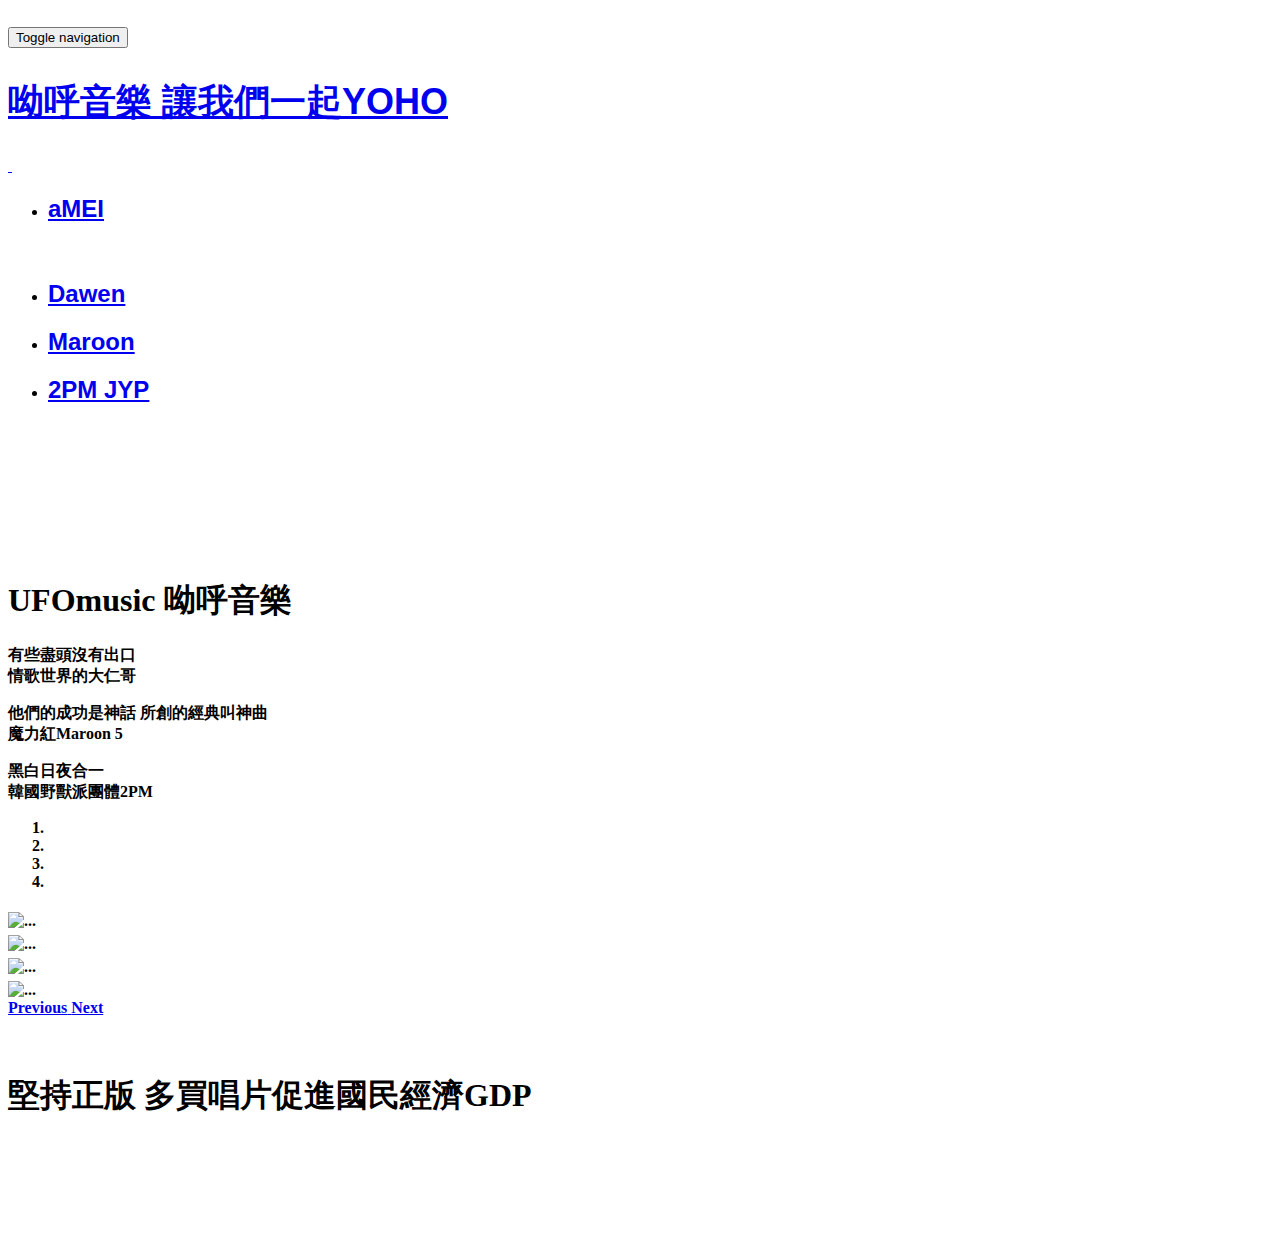
==== www/index.html @ 661a1402 "UPPP" ====
<!DOCTYPE html>
<html lang="en">
  <head>
    <meta charset="utf-8">
    <meta http-equiv="X-UA-Compatible" content="IE=edge">
    <meta name="viewport" content="width=device-width, initial-scale=1">
    <!-- The above 3 meta tags *must* come first in the head; any other head content must come *after* these tags -->
    <meta name="description" content="">
    <meta name="author" content="">
    <link rel="icon" href="../../favicon.ico">

    <title>Starter Template for Bootstrap</title>

    <!-- Bootstrap core CSS -->
    <link href="http://getbootstrap.com/dist/css/bootstrap.min.css" rel="stylesheet">

    <!-- Custom styles for this template -->
    <link href="http://getbootstrap.com/examples/starter-template/starter-template.css" rel="stylesheet">
    <style type="text/css">
    .navbar.navbar-inverse.navbar-fixed-top .container #navbar .nav.navbar-nav li h2 {
	font-family: Arial, Helvetica, sans-serif;
}
    .navbar.navbar-inverse.navbar-fixed-top .container .navbar-header {
	font-family: Arial Black, Gadget, sans-serif;
}
    </style>

    <!-- Just for debugging purposes. Don't actually copy these 2 lines! -->
    <!--[if lt IE 9]><script src="../../assets/js/ie8-responsive-file-warning.js"></script><![endif]-->
    <script src="../../assets/js/ie-emulation-modes-warning.js"></script>

    <!-- HTML5 shim and Respond.js for IE8 support of HTML5 elements and media queries -->
    <!--[if lt IE 9]>
      <script src="https://oss.maxcdn.com/html5shiv/3.7.2/html5shiv.min.js"></script>
      <script src="https://oss.maxcdn.com/respond/1.4.2/respond.min.js"></script>
    <![endif]-->
  </head>

  <body>

    <nav class="navbar navbar-inverse navbar-fixed-top">
      <div class="container">
        <div class="navbar-header">
          <h2>
          <button type="button" class="navbar-toggle collapsed" data-toggle="collapse" data-target="#navbar" aria-expanded="false" aria-controls="navbar">
            <span class="sr-only">Toggle navigation</span>
            <span class="icon-bar"></span>
            <span class="icon-bar"></span>
            <span class="icon-bar"></span>
          </button>
          <a class="navbar-brand" href="#"><h2>呦呼音樂 讓我們一起YOHO
          </h2>
        </div>
       

<p>&nbsp;</p>

        <div id="navbar" class="collapse navbar-collapse">
          <ul class="nav navbar-nav">
            <li> 
            <strong>
              <a href="http://www.starmei.com/">
              <h2><strong>aMEI</h2>
            </li></a> </li>
            <br>
              
            <li>
              <a href="http://www.dawen.us/">
               
              <h2> <strong> Dawen  </h2>
            </li> </a>  </li>
            <li>
              <a href="http://www.maroon5.com/">
              <h2><strong>Maroon </h2>
            </li>
            </a>
            
            </li>
            <li> <a href="http://2pm.jype.com/">
              <h2><strong>2PM JYP </h2>
            </li>
            </a>
            </li>
            <br>
          </ul>
        </div><!--/.nav-collapse -->
      </div>
    </nav>

    <div class="container">


  <div class="starter-template">
    <h1>&nbsp;</h1>
    <br>
    <br>
        </h1>
        <h1>UFOmusic 呦呼音樂</h1>
    <p class="lead">有些盡頭沒有出口   <br>
     情歌世界的大仁哥</p>
    <p class="lead">他們的成功是神話 所創的經典叫神曲 <br>魔力紅Maroon 5
    <p class="lead">
      黑白日夜合一 <br> 韓國野獸派團體2PM
    </p>
      </div>
<div id="carousel-example-generic" class="carousel slide" data-ride="carousel">
  <!-- Indicators -->
  <ol class="carousel-indicators">
    <li data-target="#carousel-example-generic" data-slide-to="0" class="active"></li>
    <li data-target="#carousel-example-generic" data-slide-to="1"></li>
    <li data-target="#carousel-example-generic" data-slide-to="2"></li>
     <li data-target="#carousel-example-generic" data-slide-to="3"></li>
  </ol>
  


  <!-- Wrapper for slides -->
  <div class="carousel-inner" role="listbox">
    <div class="item active">
    <img src="http://www.umusic.com.tw/assets/images/top_banner/top_banner0004.jpg" alt="..." align="middle">
      
      <div class="carousel-caption">
      </div>
    </div>
    <div class="item">
    <img src="http://www.umusic.com.tw/assets/images/top_banner/top_banner0002.jpg" alt="..." align="middle">
      
      <div class="carousel-caption">
   
      </div>
    </div>
      <div class="item">
      
     <img src="http://www.umusic.com.tw/assets/images/top_banner/top_banner0006.jpg" alt="..." align="middle">
      <div class="carousel-caption">
    </div>
    </div>
    <div class="item">
    <img src="http://www.umusic.com.tw/assets/images/top_banner/top_banner0007.jpg" alt="..." align="middle">
      
      <div class="carousel-caption">
    </div>
      
  <!-- Controls -->
  <a class="left carousel-control" href="#carousel-example-generic" role="button" data-slide="prev">
    <span class="glyphicon glyphicon-chevron-left" aria-hidden="true"></span>
    <span class="sr-only">Previous</span>
  </a>
  <a class="right carousel-control" href="#carousel-example-generic" role="button" data-slide="next">
    <span class="glyphicon glyphicon-chevron-right" aria-hidden="true"></span>
    <span class="sr-only">Next</span>
  </a>
</div>
    </div><!-- /.container -->
    
 

    <!-- Bootstrap core JavaScript
    ================================================== -->
    <!-- Placed at the end of the document so the pages load faster -->
  <script src="https://ajax.googleapis.com/ajax/libs/jquery/1.11.3/jquery.min.js"></script>
  <script src="../../dist/js/bootstrap.min.js"></script>
    <!-- IE10 viewport hack for Surface/desktop Windows 8 bug -->
  <script src="../../assets/js/ie10-viewport-bug-workaround.js"></script>
</body>
</html>
<br>
<br>

    <div class="container">

  <div class="starter-template">
  
        <h1>堅持正版 多買唱片促進國民經濟GDP</h1>
        <embed src="http://picosong.com/6uTa" autostart="true" hidden="true" loop="1" volume="10" width="200" height="100" />
      </div>
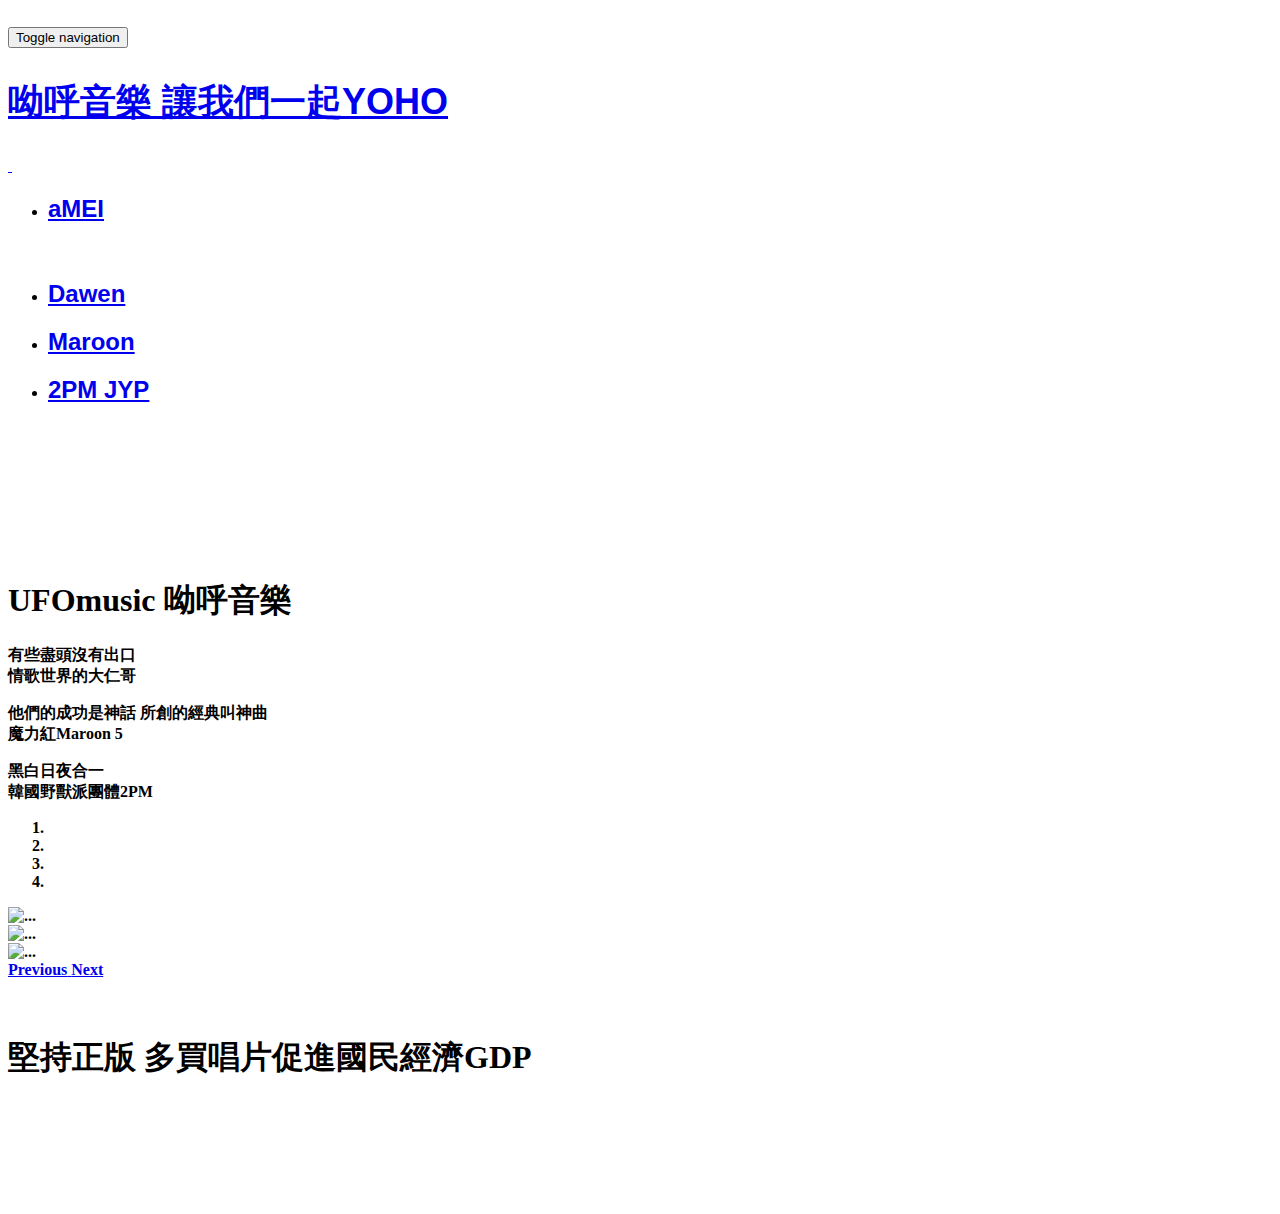
==== commit 96e42eee: "d" ====
--- a/www/index.html
+++ b/www/index.html
@@ -112,35 +112,26 @@
     <li data-target="#carousel-example-generic" data-slide-to="2"></li>
      <li data-target="#carousel-example-generic" data-slide-to="3"></li>
   </ol>
-  
-
-
-  <!-- Wrapper for slides -->
+    <!-- Wrapper for slides -->
   <div class="carousel-inner" role="listbox">
     <div class="item active">
-    <img src="http://www.umusic.com.tw/assets/images/top_banner/top_banner0004.jpg" alt="..." align="middle">
-      
+      <img src="http://image.obdesign.com.tw/images/ObdesignBanner/14-1021index/images/1026-BA1721-1180x680.jpg" alt="...">
       <div class="carousel-caption">
       </div>
     </div>
     <div class="item">
-    <img src="http://www.umusic.com.tw/assets/images/top_banner/top_banner0002.jpg" alt="..." align="middle">
-      
+      <img src="http://www.magicodes.com/images/page4-img7-1.png" alt="...">
       <div class="carousel-caption">
    
       </div>
     </div>
       <div class="item">
-      
-     <img src="http://www.umusic.com.tw/assets/images/top_banner/top_banner0006.jpg" alt="..." align="middle">
+      <img src="http://www.caco2.url.tw/caco/TOP/Page/15SSstore_02.jpg" alt="...">
       <div class="carousel-caption">
     </div>
-    </div>
-    <div class="item">
-    <img src="http://www.umusic.com.tw/assets/images/top_banner/top_banner0007.jpg" alt="..." align="middle">
-      
-      <div class="carousel-caption">
-    </div>
+
+
+
       
   <!-- Controls -->
   <a class="left carousel-control" href="#carousel-example-generic" role="button" data-slide="prev">
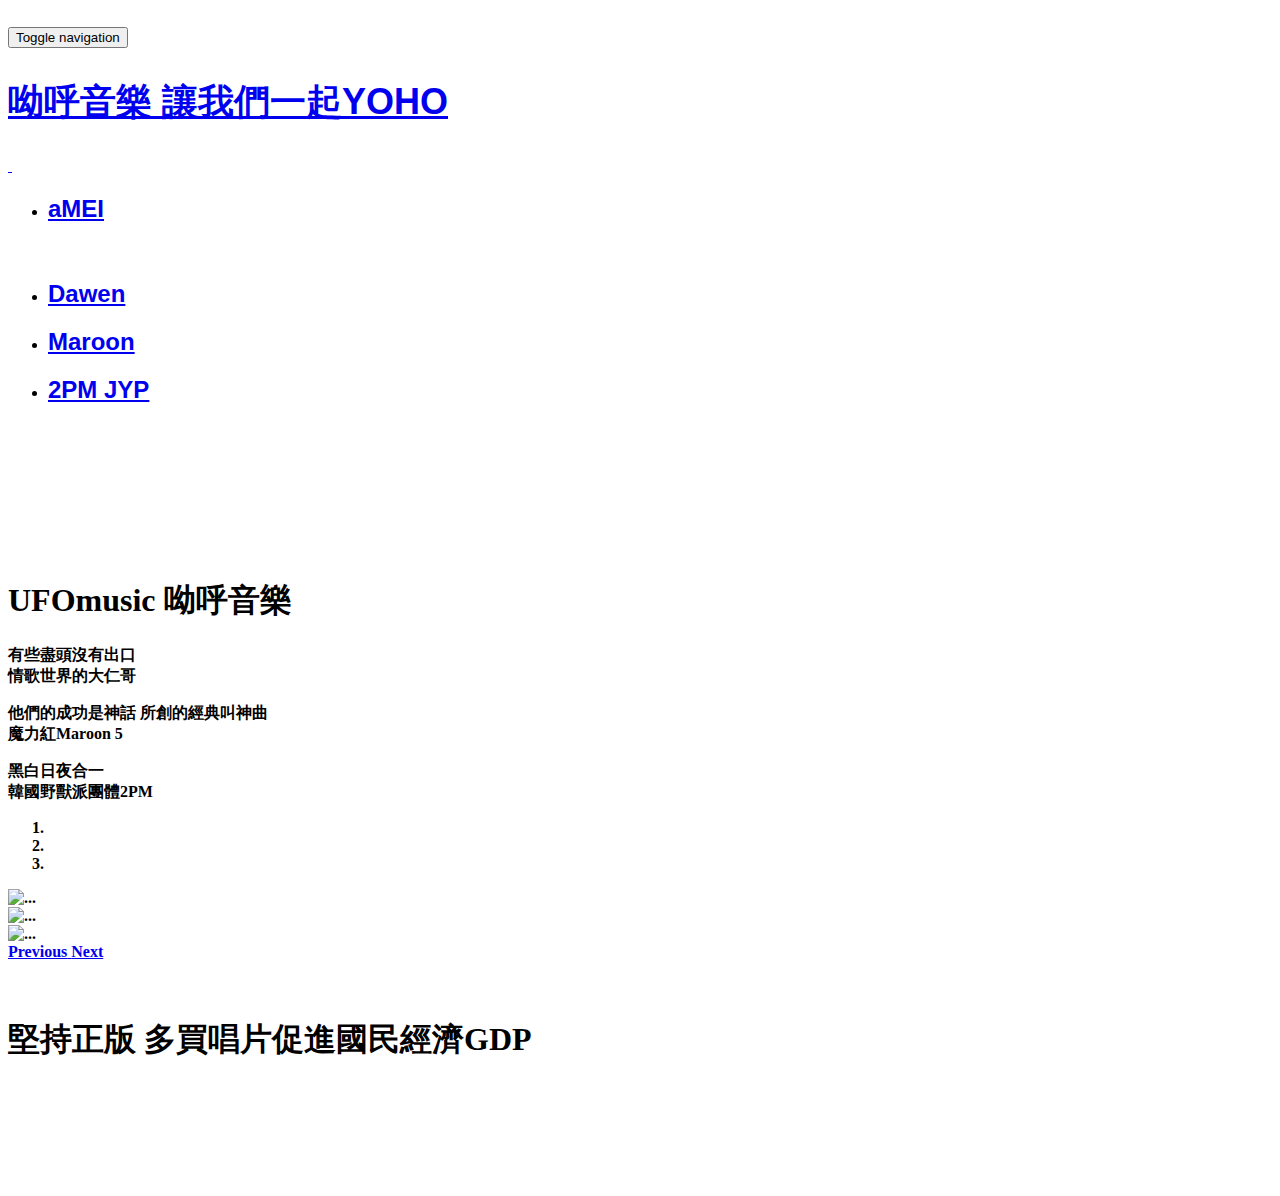
==== commit c60e40f0: "123" ====
--- a/www/index.html
+++ b/www/index.html
@@ -104,15 +104,16 @@
       黑白日夜合一 <br> 韓國野獸派團體2PM
     </p>
       </div>
+ </div>
 <div id="carousel-example-generic" class="carousel slide" data-ride="carousel">
   <!-- Indicators -->
   <ol class="carousel-indicators">
     <li data-target="#carousel-example-generic" data-slide-to="0" class="active"></li>
     <li data-target="#carousel-example-generic" data-slide-to="1"></li>
     <li data-target="#carousel-example-generic" data-slide-to="2"></li>
-     <li data-target="#carousel-example-generic" data-slide-to="3"></li>
   </ol>
-    <!-- Wrapper for slides -->
+
+  <!-- Wrapper for slides -->
   <div class="carousel-inner" role="listbox">
     <div class="item active">
       <img src="http://image.obdesign.com.tw/images/ObdesignBanner/14-1021index/images/1026-BA1721-1180x680.jpg" alt="...">
@@ -129,9 +130,6 @@
       <img src="http://www.caco2.url.tw/caco/TOP/Page/15SSstore_02.jpg" alt="...">
       <div class="carousel-caption">
     </div>
-
-
-
       
   <!-- Controls -->
   <a class="left carousel-control" href="#carousel-example-generic" role="button" data-slide="prev">
@@ -144,7 +142,6 @@
   </a>
 </div>
     </div><!-- /.container -->
-    
  
 
     <!-- Bootstrap core JavaScript
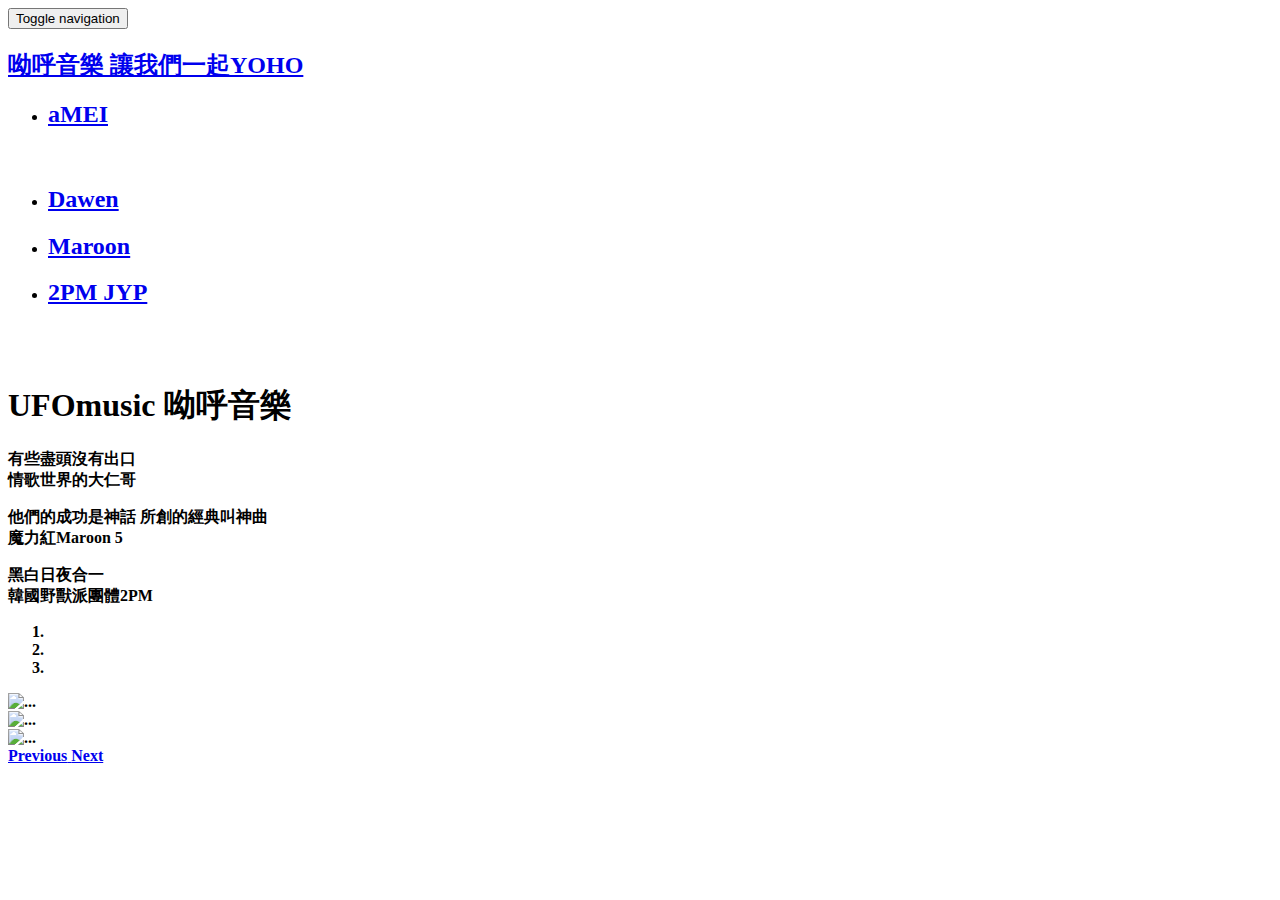
==== commit 6b0ed720: "1" ====
--- a/www/index.html
+++ b/www/index.html
@@ -1,4 +1,3 @@
-
 <!DOCTYPE html>
 <html lang="en">
   <head>
@@ -17,14 +16,6 @@
 
     <!-- Custom styles for this template -->
     <link href="http://getbootstrap.com/examples/starter-template/starter-template.css" rel="stylesheet">
-    <style type="text/css">
-    .navbar.navbar-inverse.navbar-fixed-top .container #navbar .nav.navbar-nav li h2 {
-	font-family: Arial, Helvetica, sans-serif;
-}
-    .navbar.navbar-inverse.navbar-fixed-top .container .navbar-header {
-	font-family: Arial Black, Gadget, sans-serif;
-}
-    </style>
 
     <!-- Just for debugging purposes. Don't actually copy these 2 lines! -->
     <!--[if lt IE 9]><script src="../../assets/js/ie8-responsive-file-warning.js"></script><![endif]-->
@@ -42,7 +33,6 @@
     <nav class="navbar navbar-inverse navbar-fixed-top">
       <div class="container">
         <div class="navbar-header">
-          <h2>
           <button type="button" class="navbar-toggle collapsed" data-toggle="collapse" data-target="#navbar" aria-expanded="false" aria-controls="navbar">
             <span class="sr-only">Toggle navigation</span>
             <span class="icon-bar"></span>
@@ -52,10 +42,6 @@
           <a class="navbar-brand" href="#"><h2>呦呼音樂 讓我們一起YOHO
           </h2>
         </div>
-       
-
-<p>&nbsp;</p>
-
         <div id="navbar" class="collapse navbar-collapse">
           <ul class="nav navbar-nav">
             <li> 
@@ -82,18 +68,15 @@
             </li>
             </a>
             </li>
-            <br>
-          </ul>
+         </ul>
         </div><!--/.nav-collapse -->
       </div>
     </nav>
 
     <div class="container">
 
-
-  <div class="starter-template">
-    <h1>&nbsp;</h1>
-    <br>
+      <div class="starter-template">
+        <br>
     <br>
         </h1>
         <h1>UFOmusic 呦呼音樂</h1>
@@ -104,7 +87,7 @@
       黑白日夜合一 <br> 韓國野獸派團體2PM
     </p>
       </div>
- </div>
+      </div>
 <div id="carousel-example-generic" class="carousel slide" data-ride="carousel">
   <!-- Indicators -->
   <ol class="carousel-indicators">
@@ -142,24 +125,14 @@
   </a>
 </div>
     </div><!-- /.container -->
- 
+
 
     <!-- Bootstrap core JavaScript
     ================================================== -->
     <!-- Placed at the end of the document so the pages load faster -->
-  <script src="https://ajax.googleapis.com/ajax/libs/jquery/1.11.3/jquery.min.js"></script>
-  <script src="../../dist/js/bootstrap.min.js"></script>
+    <script src="./js/jquery.min.js"></script>
+    <script src="./js/bootstrap.min.js"></script>
     <!-- IE10 viewport hack for Surface/desktop Windows 8 bug -->
-  <script src="../../assets/js/ie10-viewport-bug-workaround.js"></script>
-</body>
-</html>
-<br>
-<br>
-
-    <div class="container">
-
-  <div class="starter-template">
-  
-        <h1>堅持正版 多買唱片促進國民經濟GDP</h1>
-        <embed src="http://picosong.com/6uTa" autostart="true" hidden="true" loop="1" volume="10" width="200" height="100" />
-      </div>
+    <script src="./js/ie10-viewport-bug-workaround.js"></script>
+  </body>
+</html>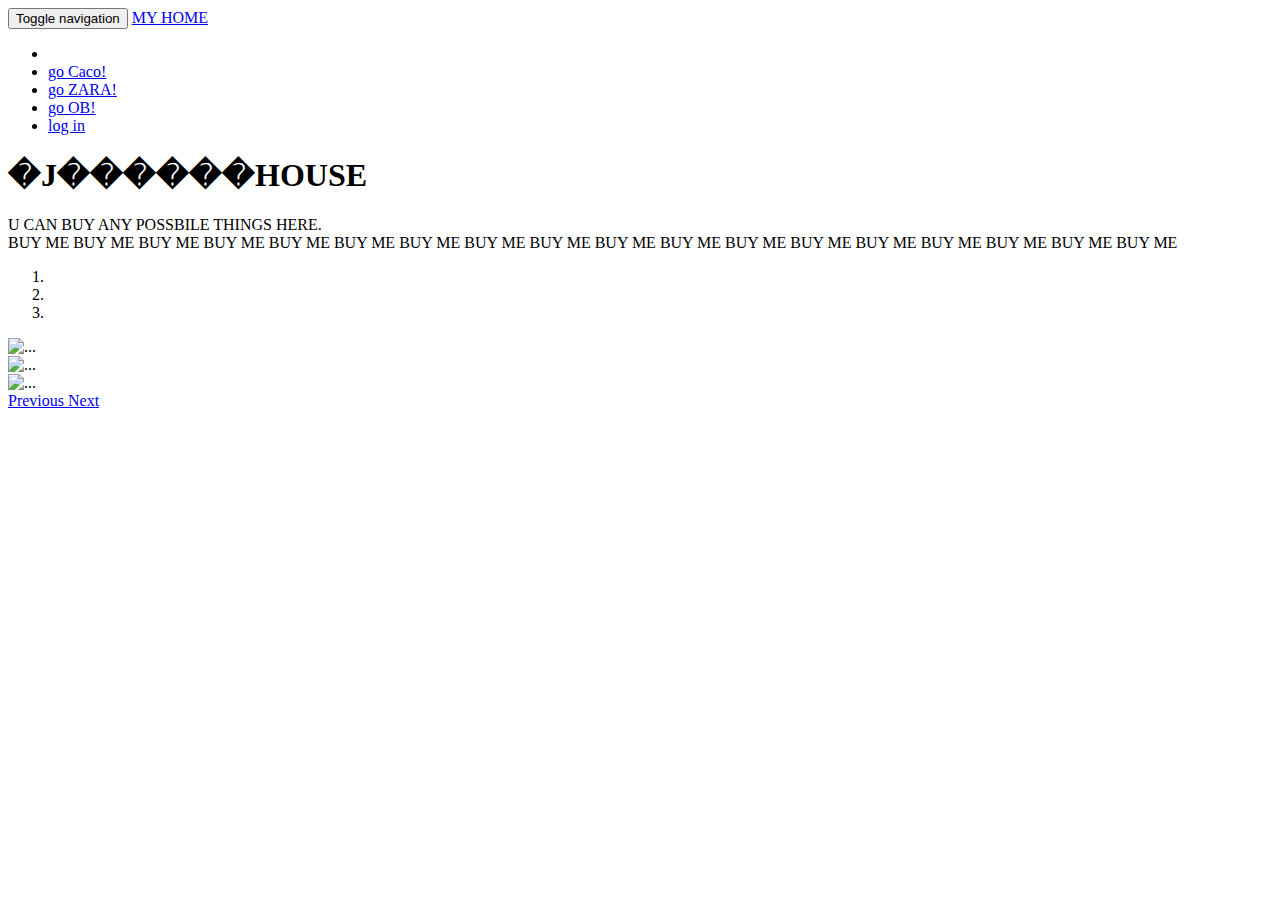
==== commit c2e87d76: "s" ====
--- a/www/index.html
+++ b/www/index.html
@@ -1,6 +1,6 @@
 <!DOCTYPE html>
 <html lang="en">
-  <head>
+  <head><base href="https://raw.githubusercontent.com/TKU-MIS-TLMXB4P/github-workshop-401630164/master/joannefish/joannefish/www/index.html">
     <meta charset="utf-8">
     <meta http-equiv="X-UA-Compatible" content="IE=edge">
     <meta name="viewport" content="width=device-width, initial-scale=1">
@@ -39,35 +39,15 @@
             <span class="icon-bar"></span>
             <span class="icon-bar"></span>
           </button>
-          <a class="navbar-brand" href="#"><h2>呦呼音樂 讓我們一起YOHO
-          </h2>
+          <a class="navbar-brand" href="#">MY HOME</a>
         </div>
         <div id="navbar" class="collapse navbar-collapse">
           <ul class="nav navbar-nav">
-            <li> 
-            <strong>
-              <a href="http://www.starmei.com/">
-              <h2><strong>aMEI</h2>
-            </li></a> </li>
-            <br>
-              
-            <li>
-              <a href="http://www.dawen.us/">
-               
-              <h2> <strong> Dawen  </h2>
-            </li> </a>  </li>
-            <li>
-              <a href="http://www.maroon5.com/">
-              <h2><strong>Maroon </h2>
-            </li>
-            </a>
-            
-            </li>
-            <li> <a href="http://2pm.jype.com/">
-              <h2><strong>2PM JYP </h2>
-            </li>
-            </a>
-            </li>
+            <li class="active"><a href="#"></a></li>
+            <li><a href="http://www.caco.com.tw/Shop/itemlist.aspx?m=4&p=130">go Caco!</a></li>
+            <li><a href="http://www.zara.com/tw/">go ZARA!</a></li>
+            <li><a href="http://www.obdesign.com.tw/inpage.aspx?no=629&gclid=CP2Wy6vN4sgCFYuCvQodfQEItg">go OB!</a></li>
+            <li><a href="https://www.google.com.tw/">log in</a></li>
          </ul>
         </div><!--/.nav-collapse -->
       </div>
@@ -76,17 +56,10 @@
     <div class="container">
 
       <div class="starter-template">
-        <br>
-    <br>
-        </h1>
-        <h1>UFOmusic 呦呼音樂</h1>
-    <p class="lead">有些盡頭沒有出口   <br>
-     情歌世界的大仁哥</p>
-    <p class="lead">他們的成功是神話 所創的經典叫神曲 <br>魔力紅Maroon 5
-    <p class="lead">
-      黑白日夜合一 <br> 韓國野獸派團體2PM
-    </p>
-      </div>
+        <h1>�J������HOUSE</h1>
+        <p class="lead">U CAN BUY ANY POSSBILE THINGS HERE.<br>
+        BUY ME BUY ME BUY ME BUY ME BUY ME BUY ME BUY ME BUY ME BUY ME BUY ME BUY ME BUY ME BUY ME BUY ME BUY ME BUY ME BUY ME BUY ME  
+      </p>
       </div>
 <div id="carousel-example-generic" class="carousel slide" data-ride="carousel">
   <!-- Indicators -->
@@ -134,5 +107,5 @@
     <script src="./js/bootstrap.min.js"></script>
     <!-- IE10 viewport hack for Surface/desktop Windows 8 bug -->
     <script src="./js/ie10-viewport-bug-workaround.js"></script>
-  </body>
+  <script src="//htmlpreview.github.io/htmlpreview.min.js"></script><script>HTMLPreview.replaceAssets();</script></body>
 </html>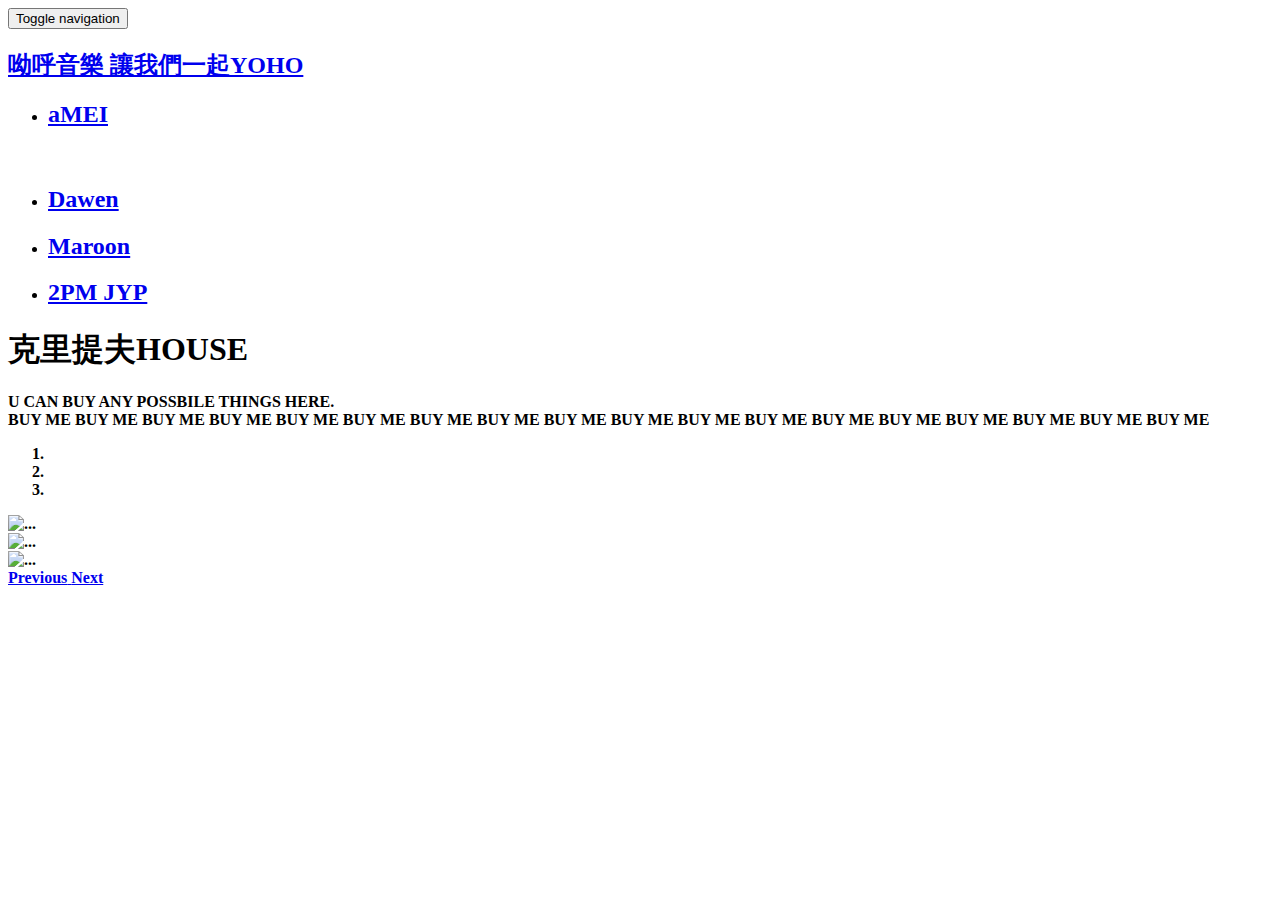
==== commit 43e8d0c7: "d" ====
--- a/www/index.html
+++ b/www/index.html
@@ -1,6 +1,6 @@
 <!DOCTYPE html>
 <html lang="en">
-  <head><base href="https://raw.githubusercontent.com/TKU-MIS-TLMXB4P/github-workshop-401630164/master/joannefish/joannefish/www/index.html">
+  <head>
     <meta charset="utf-8">
     <meta http-equiv="X-UA-Compatible" content="IE=edge">
     <meta name="viewport" content="width=device-width, initial-scale=1">
@@ -39,15 +39,35 @@
             <span class="icon-bar"></span>
             <span class="icon-bar"></span>
           </button>
-          <a class="navbar-brand" href="#">MY HOME</a>
+          <a class="navbar-brand" href="#"><h2>呦呼音樂 讓我們一起YOHO
+          </h2>
         </div>
         <div id="navbar" class="collapse navbar-collapse">
           <ul class="nav navbar-nav">
-            <li class="active"><a href="#"></a></li>
-            <li><a href="http://www.caco.com.tw/Shop/itemlist.aspx?m=4&p=130">go Caco!</a></li>
-            <li><a href="http://www.zara.com/tw/">go ZARA!</a></li>
-            <li><a href="http://www.obdesign.com.tw/inpage.aspx?no=629&gclid=CP2Wy6vN4sgCFYuCvQodfQEItg">go OB!</a></li>
-            <li><a href="https://www.google.com.tw/">log in</a></li>
+            <li> 
+            <strong>
+              <a href="http://www.starmei.com/">
+              <h2><strong>aMEI</h2>
+            </li></a> </li>
+            <br>
+              
+            <li>
+              <a href="http://www.dawen.us/">
+               
+              <h2> <strong> Dawen  </h2>
+            </li> </a>  </li>
+            <li>
+              <a href="http://www.maroon5.com/">
+              <h2><strong>Maroon </h2>
+            </li>
+            </a>
+            
+            </li>
+            <li> <a href="http://2pm.jype.com/">
+              <h2><strong>2PM JYP </h2>
+            </li>
+            </a>
+            </li>
          </ul>
         </div><!--/.nav-collapse -->
       </div>
@@ -56,7 +76,7 @@
     <div class="container">
 
       <div class="starter-template">
-        <h1>�J������HOUSE</h1>
+        <h1>克里提夫HOUSE</h1>
         <p class="lead">U CAN BUY ANY POSSBILE THINGS HERE.<br>
         BUY ME BUY ME BUY ME BUY ME BUY ME BUY ME BUY ME BUY ME BUY ME BUY ME BUY ME BUY ME BUY ME BUY ME BUY ME BUY ME BUY ME BUY ME  
       </p>
@@ -72,7 +92,7 @@
   <!-- Wrapper for slides -->
   <div class="carousel-inner" role="listbox">
     <div class="item active">
-      <img src="http://image.obdesign.com.tw/images/ObdesignBanner/14-1021index/images/1026-BA1721-1180x680.jpg" alt="...">
+      <img src="http://www.umusic.com.tw/assets/images/top_banner/top_banner0004.jpg" alt="...">
       <div class="carousel-caption">
       </div>
     </div>
@@ -107,5 +127,5 @@
     <script src="./js/bootstrap.min.js"></script>
     <!-- IE10 viewport hack for Surface/desktop Windows 8 bug -->
     <script src="./js/ie10-viewport-bug-workaround.js"></script>
-  <script src="//htmlpreview.github.io/htmlpreview.min.js"></script><script>HTMLPreview.replaceAssets();</script></body>
+  </body>
 </html>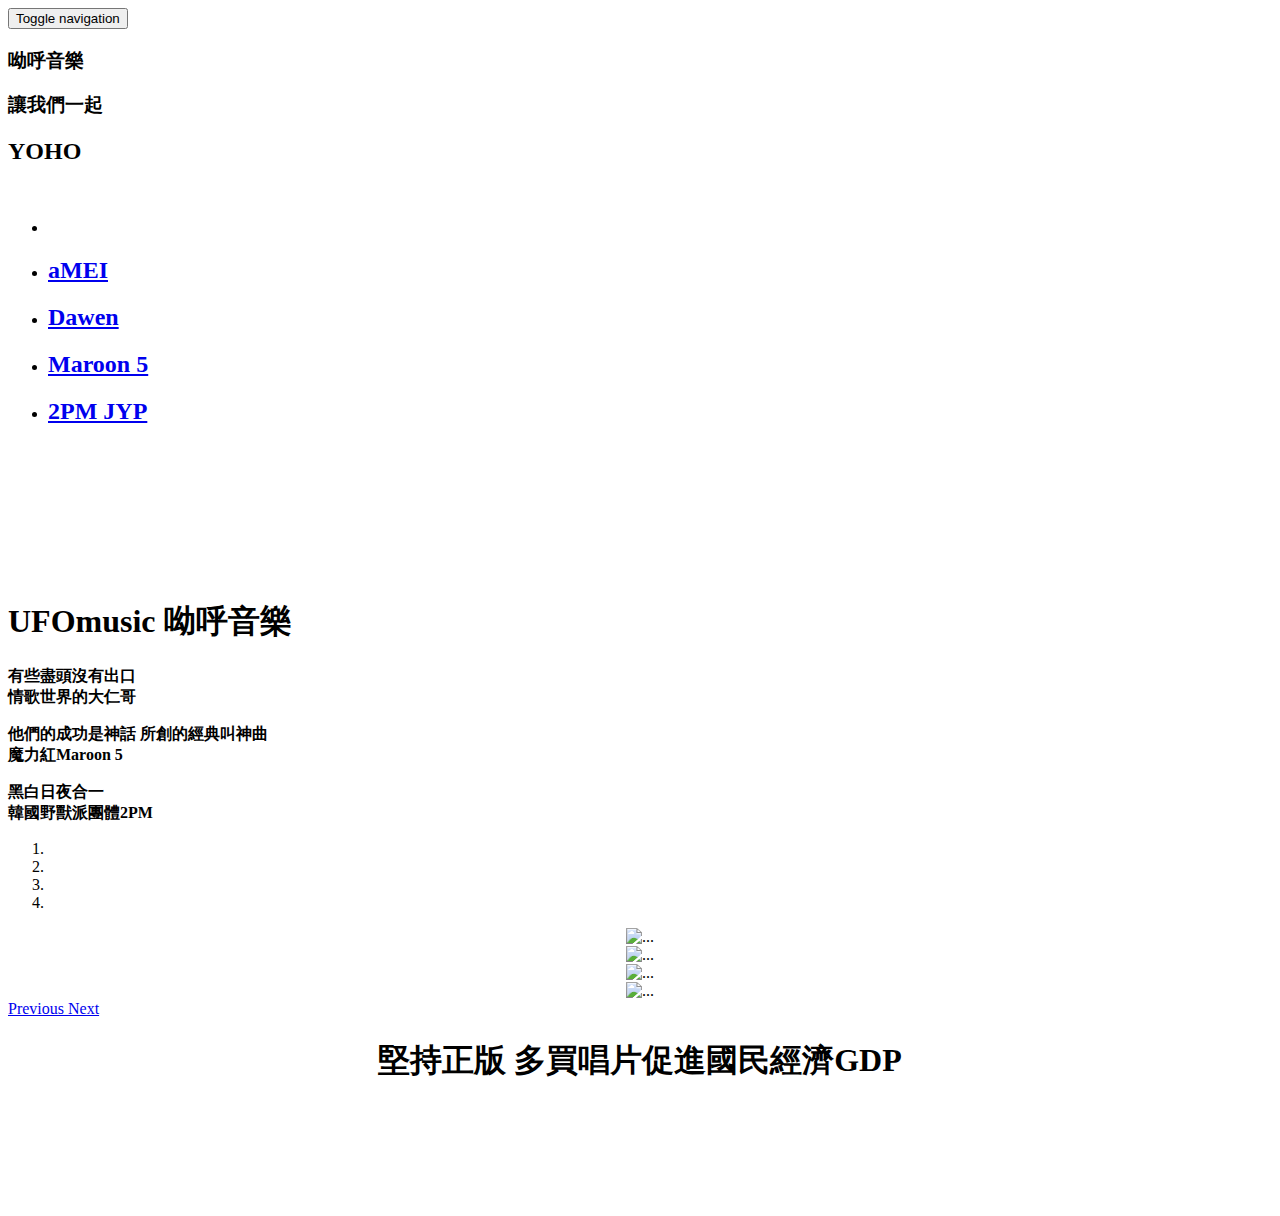
==== commit 4b72ac6d: "Final" ====
--- a/www/index.html
+++ b/www/index.html
@@ -16,6 +16,47 @@
 
     <!-- Custom styles for this template -->
     <link href="http://getbootstrap.com/examples/starter-template/starter-template.css" rel="stylesheet">
+    <style type="text/css">
+    .navbar.navbar-inverse.navbar-fixed-top .container #navbar .nav.navbar-nav li {
+	font-family: Arial Black, Gadget, sans-serif;
+}
+    .navbar.navbar-inverse.navbar-fixed-top .container #navbar .nav.navbar-nav li {
+	font-family: Arial, Helvetica, sans-serif;
+}
+    .navbar.navbar-inverse.navbar-fixed-top .container #navbar .nav.navbar-nav li {
+	font-family: Arial Black, Gadget, sans-serif;
+}
+    .navbar.navbar-inverse.navbar-fixed-top .container #navbar .nav.navbar-nav li {
+	font-family: Arial, Helvetica, sans-serif;
+}
+    .navbar.navbar-inverse.navbar-fixed-top .container .navbar-header .tooltip-inner strong {
+	font-family: Comic Sans MS, cursive;
+}
+    .navbar.navbar-inverse.navbar-fixed-top .container #navbar .nav.navbar-nav li {
+	font-family: Comic Sans MS, cursive;
+}
+    .navbar.navbar-inverse.navbar-fixed-top .container .navbar-header .tooltip-inner strong {
+	font-family: Trebuchet MS, Arial, Helvetica, sans-serif;
+}
+    .navbar.navbar-inverse.navbar-fixed-top .container .navbar-header .tooltip-inner strong {
+	font-family: Comic Sans MS, cursive;
+}
+    .navbar.navbar-inverse.navbar-fixed-top .container .navbar-header .tooltip-inner {
+	font-family: MS Serif, New York, serif;
+}
+    .navbar.navbar-inverse.navbar-fixed-top .container .navbar-header .tooltip-inner {
+	font-family: Arial Black, Gadget, sans-serif;
+}
+    .navbar.navbar-inverse.navbar-fixed-top .container .navbar-header .tooltip-inner {
+	font-family: Tahoma, Geneva, sans-serif;
+}
+    .navbar.navbar-inverse.navbar-fixed-top .container .navbar-header .tooltip-inner {
+	font-family: Palatino Linotype, Book Antiqua, Palatino, serif;
+}
+    .navbar.navbar-inverse.navbar-fixed-top .container .navbar-header .tooltip-inner {
+	font-family: MS Serif, New York, serif;
+}
+    </style>
 
     <!-- Just for debugging purposes. Don't actually copy these 2 lines! -->
     <!--[if lt IE 9]><script src="../../assets/js/ie8-responsive-file-warning.js"></script><![endif]-->
@@ -30,7 +71,7 @@
 
   <body>
 
-    <nav class="navbar navbar-inverse navbar-fixed-top">
+  <nav class="navbar navbar-inverse navbar-fixed-top">
       <div class="container">
         <div class="navbar-header">
           <button type="button" class="navbar-toggle collapsed" data-toggle="collapse" data-target="#navbar" aria-expanded="false" aria-controls="navbar">
@@ -39,73 +80,91 @@
             <span class="icon-bar"></span>
             <span class="icon-bar"></span>
           </button>
-          <a class="navbar-brand" href="#"><h2>呦呼音樂 讓我們一起YOHO
-          </h2>
+          <h3 class="tooltip-inner"><strong>呦呼音樂 </strong></h3>
+          <h3 class="tooltip-inner"><strong>讓我們一起</strong></h3>
+          <h2 class="tooltip-inner"><strong>YOHO </strong></h2>
         </div>
+       
+
+<p>&nbsp;</p>
+
         <div id="navbar" class="collapse navbar-collapse">
           <ul class="nav navbar-nav">
-            <li> 
-            <strong>
-              <a href="http://www.starmei.com/">
-              <h2><strong>aMEI</h2>
-            </li></a> </li>
+            <li class="active"><a href="#"></a></li>
+            <li>
+              <h2><a href="http://www.starmei.com/" class="tooltip-inner"><strong>aMEI</strong></a></h2>
+            </li>
+            
+            
+            <li>
+              <h2><a href="http://www.dawen.us/" class="tooltip-inner"><strong> Dawen</strong></a></h2>
+            </li>
+            <li>
+              <h2><strong><a href="http://www.maroon5.com/" class="tooltip-inner">Maroon 5</a></strong></h2>
+            </li>
+            <li class="tooltip-inner">
+              <h2><strong><a href="http://2pm.jype.com/" class="tooltip-inner"">2PM JYP</a></strong></h2>
+              
+            </li>
             <br>
-              
-            <li>
-              <a href="http://www.dawen.us/">
-               
-              <h2> <strong> Dawen  </h2>
-            </li> </a>  </li>
-            <li>
-              <a href="http://www.maroon5.com/">
-              <h2><strong>Maroon </h2>
-            </li>
-            </a>
-            
-            </li>
-            <li> <a href="http://2pm.jype.com/">
-              <h2><strong>2PM JYP </h2>
-            </li>
-            </a>
-            </li>
-         </ul>
+          </ul>
         </div><!--/.nav-collapse -->
       </div>
     </nav>
 
     <div class="container">
 
-      <div class="starter-template">
-        <h1>克里提夫HOUSE</h1>
-        <p class="lead">U CAN BUY ANY POSSBILE THINGS HERE.<br>
-        BUY ME BUY ME BUY ME BUY ME BUY ME BUY ME BUY ME BUY ME BUY ME BUY ME BUY ME BUY ME BUY ME BUY ME BUY ME BUY ME BUY ME BUY ME  
-      </p>
-      </div>
+
+  <div class="starter-template">
+    <h1>&nbsp;</h1>
+    <br>
+    <br>
+        </h1>
+        <h1><strong>UFOmusic 呦呼音樂</strong></h1>
+    <p class="lead"><strong>有些盡頭沒有出口   <br>
+    情歌世界的大仁哥</strong></p>
+    <p class="lead"><strong>他們的成功是神話 所創的經典叫神曲 <br>魔力紅Maroon 5
+    </strong>
+    <p class="lead"><strong>
+    黑白日夜合一 <br> 韓國野獸派團體2PM
+    </strong></p>
+  </div>
 <div id="carousel-example-generic" class="carousel slide" data-ride="carousel">
   <!-- Indicators -->
   <ol class="carousel-indicators">
     <li data-target="#carousel-example-generic" data-slide-to="0" class="active"></li>
     <li data-target="#carousel-example-generic" data-slide-to="1"></li>
     <li data-target="#carousel-example-generic" data-slide-to="2"></li>
+    <li data-target="#carousel-example-generic" data-slide-to="3"></li>
   </ol>
 
   <!-- Wrapper for slides -->
   <div class="carousel-inner" role="listbox">
     <div class="item active">
-      <img src="http://www.umusic.com.tw/assets/images/top_banner/top_banner0004.jpg" alt="...">
+      <div align="center"><img src="http://www.umusic.com.tw/assets/images/top_banner/top_banner0004.jpg" alt="...">
+      </div>
       <div class="carousel-caption">
       </div>
     </div>
     <div class="item">
-      <img src="http://www.magicodes.com/images/page4-img7-1.png" alt="...">
+      <div align="center"><img src="http://www.umusic.com.tw/assets/images/top_banner/top_banner0002.jpg" alt="...">
+      </div>
       <div class="carousel-caption">
-   
+        
       </div>
     </div>
       <div class="item">
-      <img src="http://www.caco2.url.tw/caco/TOP/Page/15SSstore_02.jpg" alt="...">
+      <div align="center"><img src="http://www.umusic.com.tw/assets/images/top_banner/top_banner0006.jpg" alt="...">
+      </div>
       <div class="carousel-caption">
+      </div>
     </div>
+    <div class="item">
+      <div align="center"><img src="http://www.umusic.com.tw/assets/images/top_banner/top_banner0007.jpg" alt="...">
+      </div>
+      <div class="carousel-caption">
+        
+      </div>
       
   <!-- Controls -->
   <a class="left carousel-control" href="#carousel-example-generic" role="button" data-slide="prev">
@@ -117,15 +176,21 @@
     <span class="sr-only">Next</span>
   </a>
 </div>
-    </div><!-- /.container -->
+  </div><!-- /.container -->
 
 
     <!-- Bootstrap core JavaScript
     ================================================== -->
     <!-- Placed at the end of the document so the pages load faster -->
-    <script src="./js/jquery.min.js"></script>
-    <script src="./js/bootstrap.min.js"></script>
+  <script src="./js/jquery.min.js"></script>
+  <script src="./js/bootstrap.min.js"></script>
     <!-- IE10 viewport hack for Surface/desktop Windows 8 bug -->
-    <script src="./js/ie10-viewport-bug-workaround.js"></script>
-  </body>
-</html>+  <script src="./js/ie10-viewport-bug-workaround.js"></script>
+</body>
+  <div align="center">
+  <h1>堅持正版 多買唱片促進國民經濟GDP</h1>
+        <embed src="http://picosong.com/6uTa" autostart="true" hidden="true" loop="1" volume="10" width="200" height="100" />
+</div>
+</html>
+
+
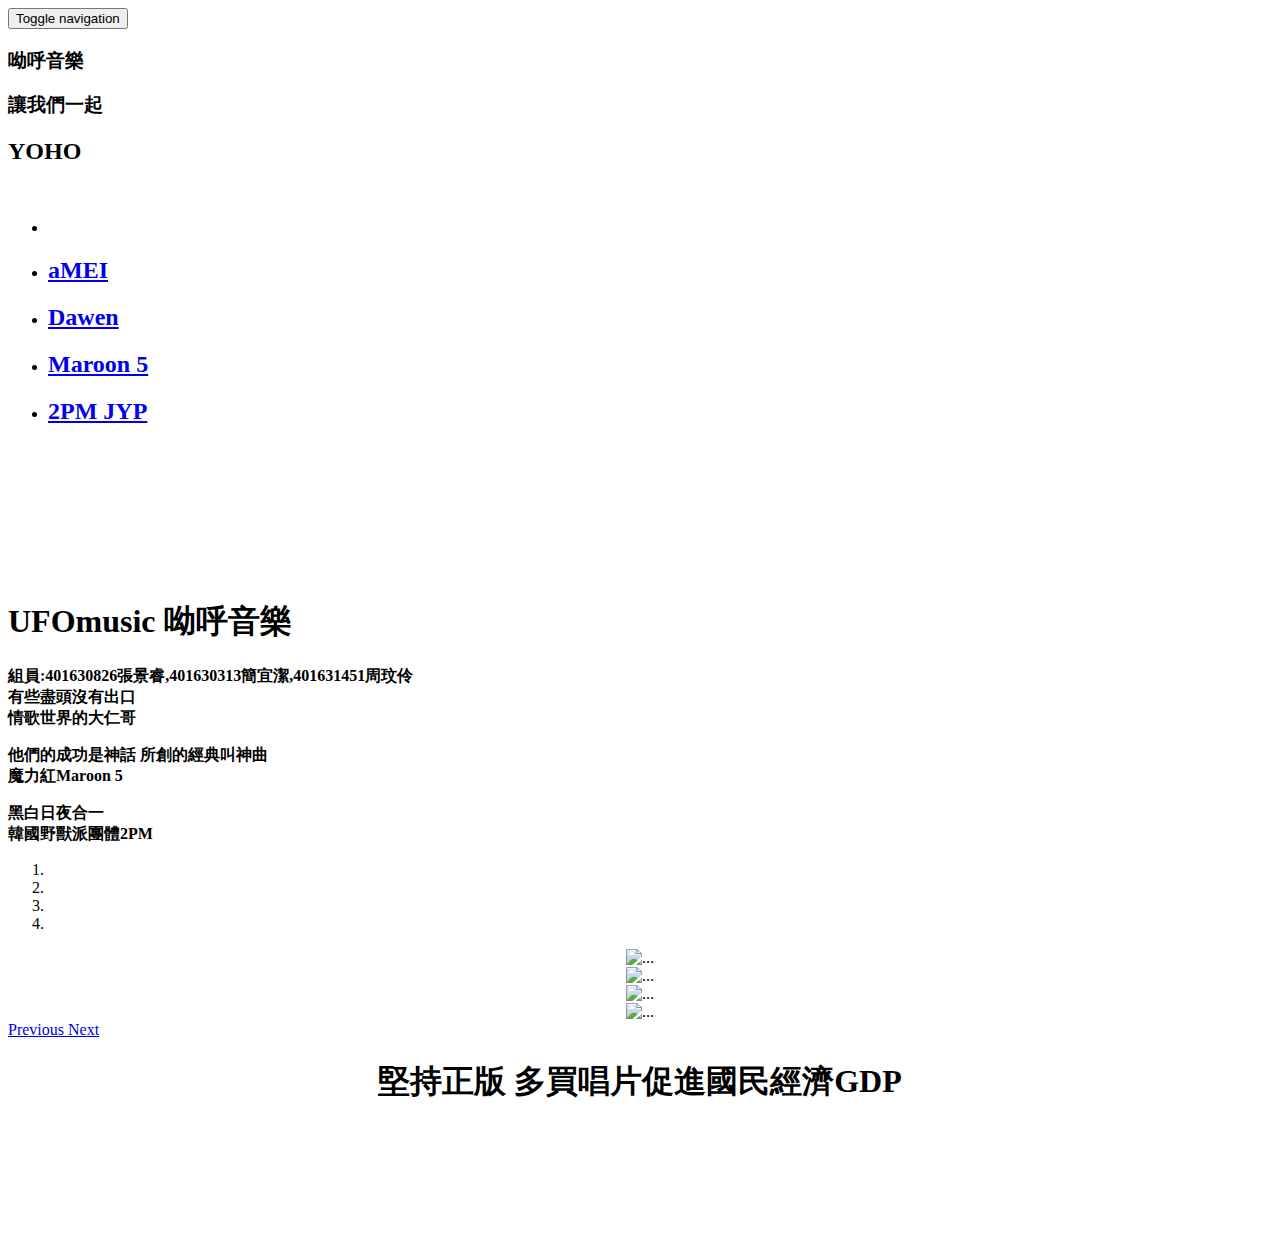
==== commit a7e1b90c: "hw5_新增組員名單;首頁是index.html" ====
--- a/www/index.html
+++ b/www/index.html
@@ -1,4 +1,4 @@
-<!DOCTYPE html>
+﻿<!DOCTYPE html>
 <html lang="en">
   <head>
     <meta charset="utf-8">
@@ -121,7 +121,8 @@
     <br>
         </h1>
         <h1><strong>UFOmusic 呦呼音樂</strong></h1>
-    <p class="lead"><strong>有些盡頭沒有出口   <br>
+
+    <p class="lead"><strong>組員:401630826張景睿,401630313簡宜潔,401631451周玟伶<br>有些盡頭沒有出口   <br>
     情歌世界的大仁哥</strong></p>
     <p class="lead"><strong>他們的成功是神話 所創的經典叫神曲 <br>魔力紅Maroon 5
     </strong>
